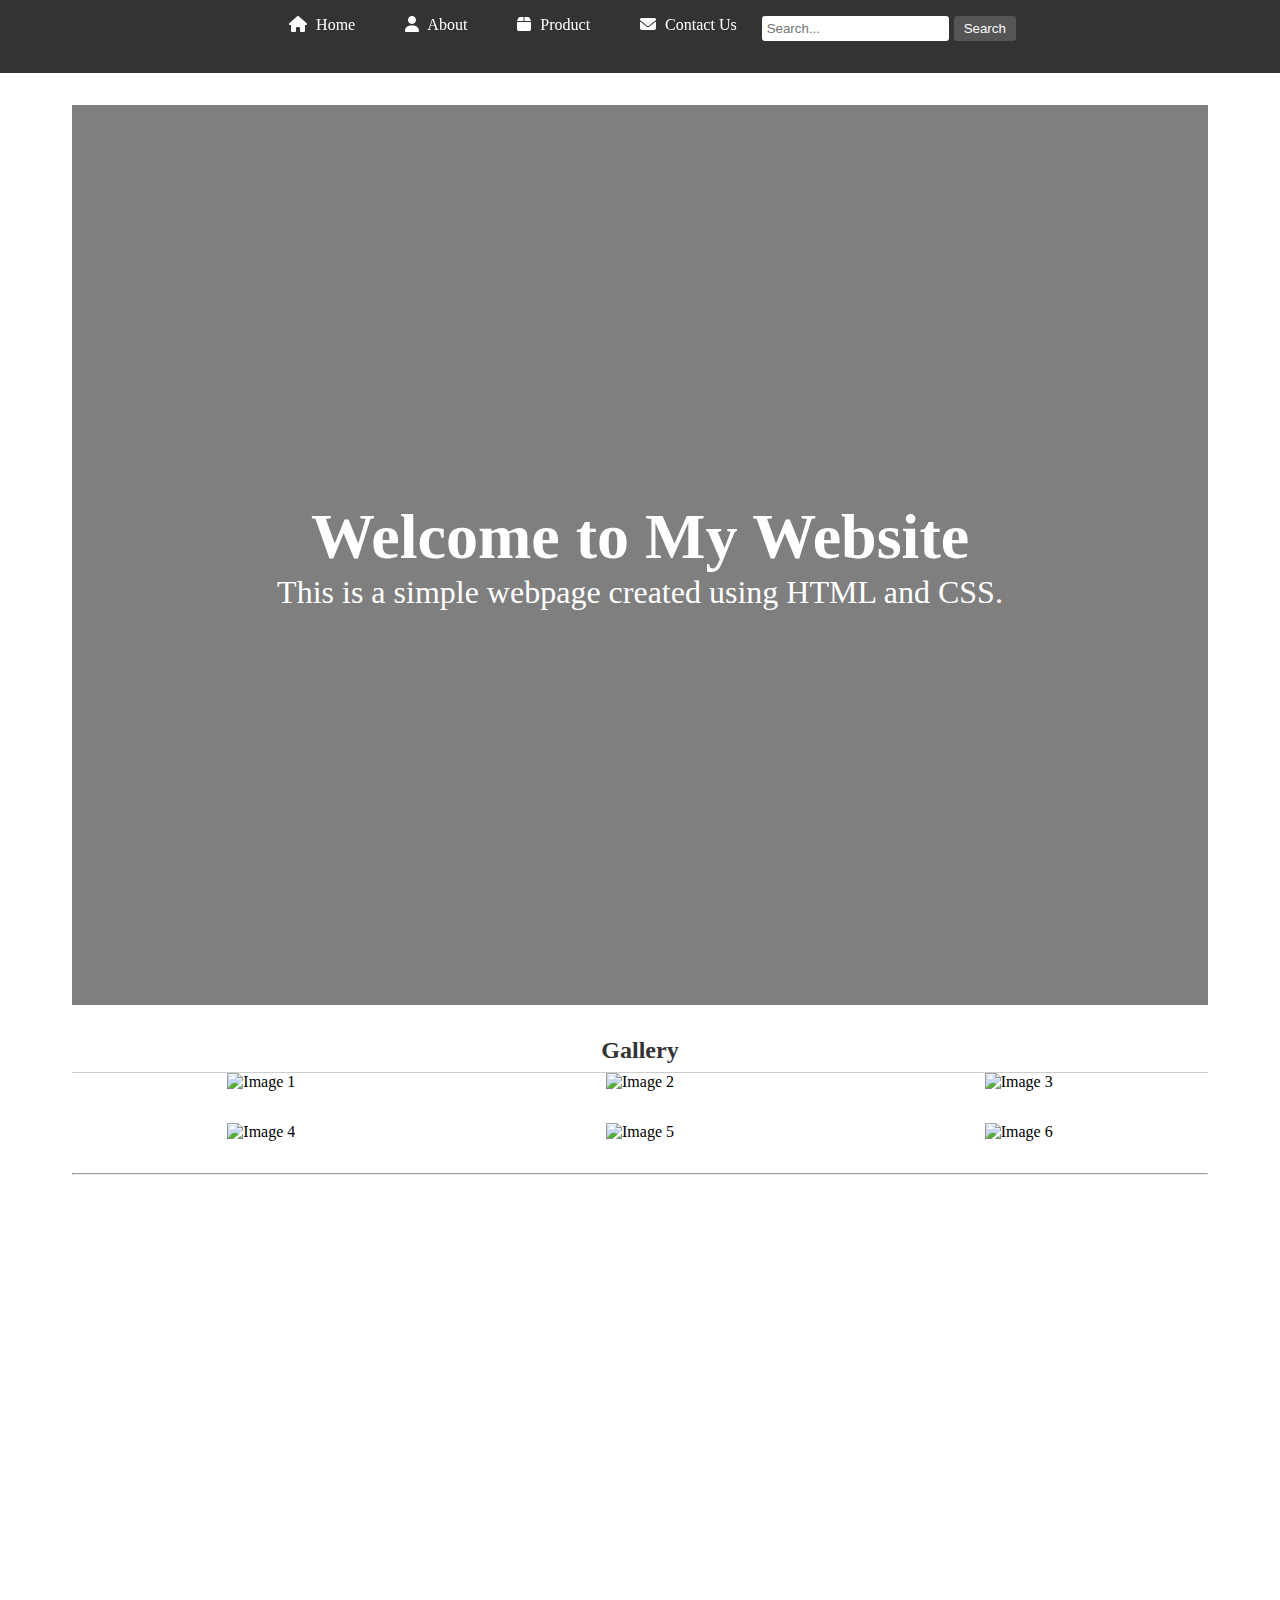
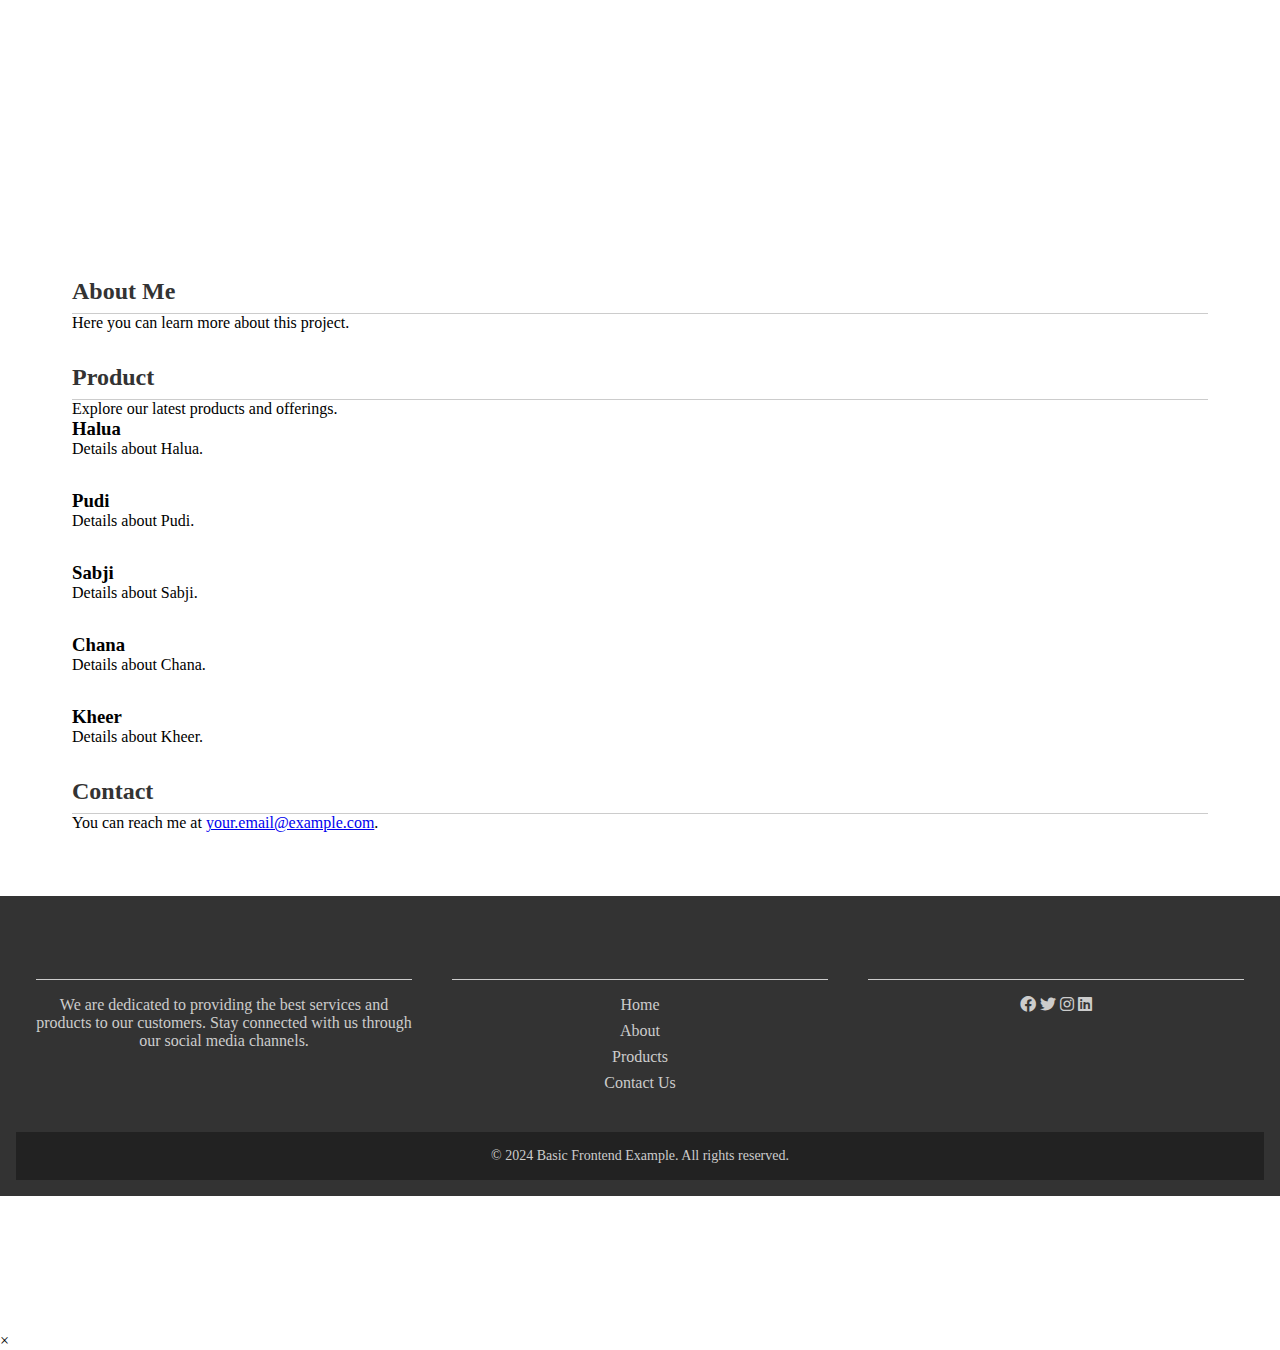
==== pages/index.html @ 5ccbd4a2 "added some features and responsiveness" ====
<!DOCTYPE html>
<html lang="en">
<head>
    <meta charset="UTF-8">
    <meta name="viewport" content="width=device-width, initial-scale=1.0">
    <title>welcome website</title>
    <link rel="stylesheet" href="..\asset\css\styles.css">
    <link rel="stylesheet" href="https://cdnjs.cloudflare.com/ajax/libs/font-awesome/6.0.0-beta3/css/all.min.css">
</head>
<body>
    <header>
        <nav class="navbar">            
            <ul>
                <li><a href="#home"><i class="fas fa-home"></i> Home</a></li>
                <li><a href="#about"><i class="fas fa-user"></i> About</a></li>
                <li class="dropdown">
                    <a href="#product" class="dropbtn"><i class="fas fa-box"></i> Product</a>
                    <div class="dropdown-content">
                        <a href="#halua">Halua</a>
                        <a href="#pudi">Pudi</a>
                        <a href="#sabji">Sabji</a>
                        <a href="#chana">Chana</a>
                        <a href="#kheer">Kheer</a>
                    </div>
                </li>
                <li><a href="#contact"><i class="fas fa-envelope"></i> Contact Us</a></li>
            </ul>
            <form action="/search" method="get" class="navbar-search">
                <input type="text" name="query" placeholder="Search...">
                <button type="submit">Search</button>
            </form>
        </nav>
    </header>
    <main>
        <section id="home" class="hero">
            <video autoplay muted loop id="heroVideo">
                <source src="../asset/video/1118472_Macro_4k_3840x2160.mp4" type="video/mp4">
                Your browser does not support the video tag.
            </video>
            <div class="hero-content">
                <h1>Welcome to My Website</h1>
                <p>This is a simple webpage created using HTML and CSS.</p>
            </div>
        </section>
        
        <!--
        <section id="home" class="hero">
            <div class="hero-content">
                <h1>Welcome to My Website</h1>
                <p>This is a simple webpage created using HTML and CSS.</p>
            </div>
        </section>-->
        <section id="images">
            <h2>Gallery</h2>
            <div class="image-row">
                <div class="image-container"><img src="..\asset\image\hero-image.jfif" alt="Image 1"></div>
                <div class="image-container"><img src="..\asset\image\itachi.jfif" alt="Image 2"></div>
                <div class="image-container"><img src="..\asset\image\lion.jfif" alt="Image 3"></div>
            </div>
            <div class="image-row">
                <div class="image-container"><img src="..\asset\image\dragon.jfif" alt="Image 4"></div>
                <div class="image-container"><img src="../asset/image/dragon.jfif" alt="Image 5"></div>
                <div class="image-container"><img src="..\asset\image\women.jfif" alt="Image 6"></div>
            </div>
            <hr>
        </section>
        <section id="Gallery">
            <div class="video-row">
            <div class="video-container">
                <iframe width="560" height="315" src="https://www.youtube.com/embed/qK5Sdo4YdMc?si=i6vL6hUYAAUxXVrm" title="YouTube video player" frameborder="0" allow="accelerometer; autoplay; clipboard-write; encrypted-media; gyroscope; picture-in-picture; web-share" referrerpolicy="strict-origin-when-cross-origin" allowfullscreen></iframe>
            </div>
            <div class="video-container">
                <iframe width="560" height="315" src="https://www.youtube.com/embed/w9lsR2tvkvQ?si=PRsmoJr9ibFxo8Ac" title="YouTube video player" frameborder="0" allow="accelerometer; autoplay; clipboard-write; encrypted-media; gyroscope; picture-in-picture; web-share" referrerpolicy="strict-origin-when-cross-origin" allowfullscreen></iframe>
            </div>
            <div class="video-container">
                <iframe width="560" height="315" src="https://www.youtube.com/embed/vjKo_kH-pWw?si=sXAhJuxIWHIAP7DD" title="YouTube video player" frameborder="0" allow="accelerometer; autoplay; clipboard-write; encrypted-media; gyroscope; picture-in-picture; web-share" referrerpolicy="strict-origin-when-cross-origin" allowfullscreen></iframe>
            </div>
            </div>
        </section>
        <section id="about">
            <h2>About Me</h2>
            <p>Here you can learn more about this project.</p>
        </section>
        <section id="product">
            <h2>Product</h2>
            <p>Explore our latest products and offerings.</p>
            <section id="halua">
                <h3>Halua</h3>
                <p>Details about Halua.</p>
            </section>
            <section id="pudi">
                <h3>Pudi</h3>
                <p>Details about Pudi.</p>
            </section>
            <section id="sabji">
                <h3>Sabji</h3>
                <p>Details about Sabji.</p>
            </section>
            <section id="chana">
                <h3>Chana</h3>
                <p>Details about Chana.</p>
            </section>
            <section id="kheer">
                <h3>Kheer</h3>
                <p>Details about Kheer.</p>
            </section>
        </section>
        <section id="contact">
            <h2>Contact</h2>
            <p>You can reach me at <a href="mailto:your.email@example.com">your.email@example.com</a>.</p>
        </section>
    </main>
    <footer>
        <div class="footer-content">
            <div class="footer-section about">
                <h2>About Us</h2>
                <p>We are dedicated to providing the best services and products to our customers. Stay connected with us through our social media channels.</p>
            </div>
            <div class="footer-section links">
                <h2>Quick Links</h2>
                <ul>
                    <li><a href="#home">Home</a></li>
                    <li><a href="#about">About</a></li>
                    <li><a href="#product">Products</a></li>
                    <li><a href="#contact">Contact Us</a></li>
                </ul>
            </div>
            <div class="footer-section social">
                <h2>Follow Us</h2>
               <!-- <a href="#"><img src="icons/facebook.png" alt="Facebook"></a>
                <a href="#"><img src="icons/twitter.png" alt="Twitter"></a>
                <a href="#"><img src="icons/instagram.png" alt="Instagram"></a>
                <a href="#"><img src="icons/linkedin.png" alt="LinkedIn"></a>-->
                <a href="#"><i class="fab fa-facebook"></i></a>
                <a href="#"><i class="fab fa-twitter"></i></a>
                <a href="#"><i class="fab fa-instagram"></i></a>
                <a href="#"><i class="fab fa-linkedin"></i></a>
            </div>
        </div>
        <div class="footer-bottom">
            <p>&copy; 2024 Basic Frontend Example. All rights reserved.</p>
        </div>
    </footer>
    <!-- Modal Structure -->
    <div id="videoModal" class="modal">
        <div class="modal-content">
            <span class="close">&times;</span>
            <iframe id="modalVideo" src="" frameborder="0" allowfullscreen></iframe>
        </div>
    </div>
    <script src="../asset/scripts/main.js"></script>

</body>
</html>
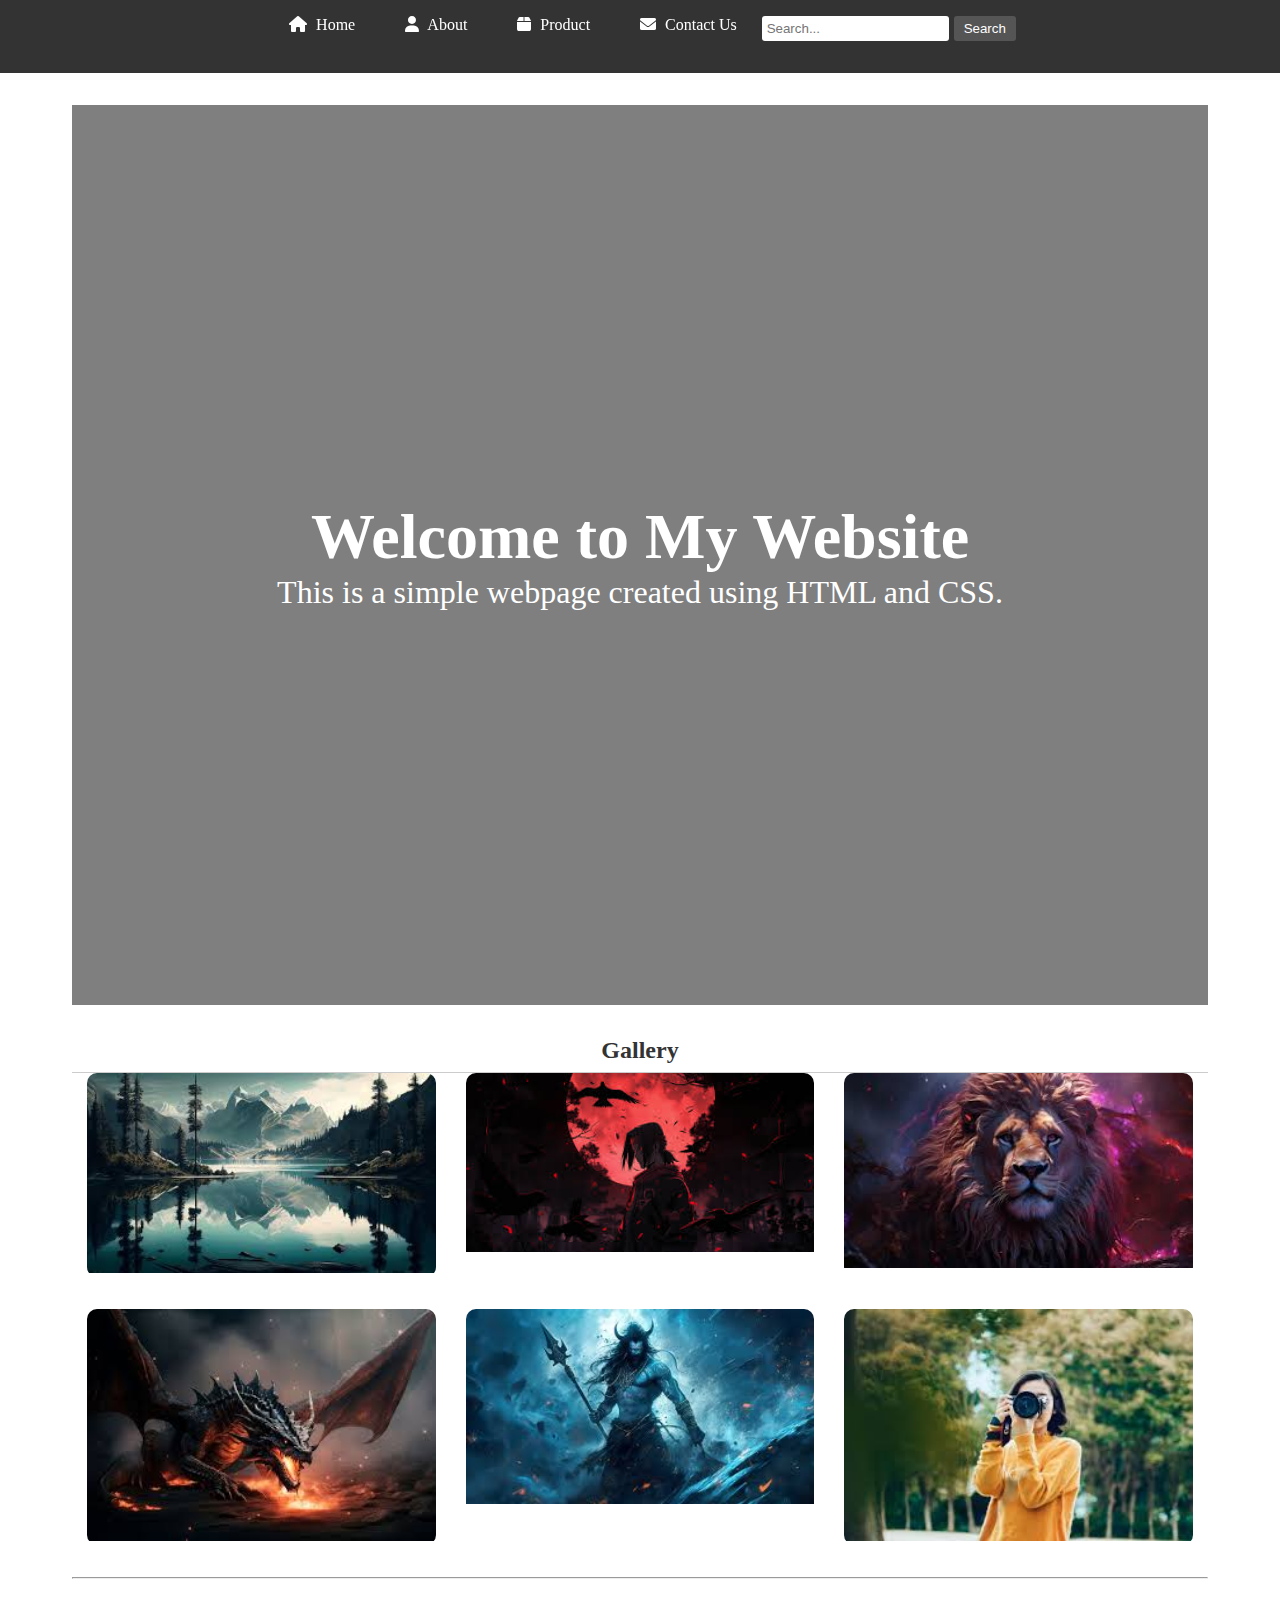
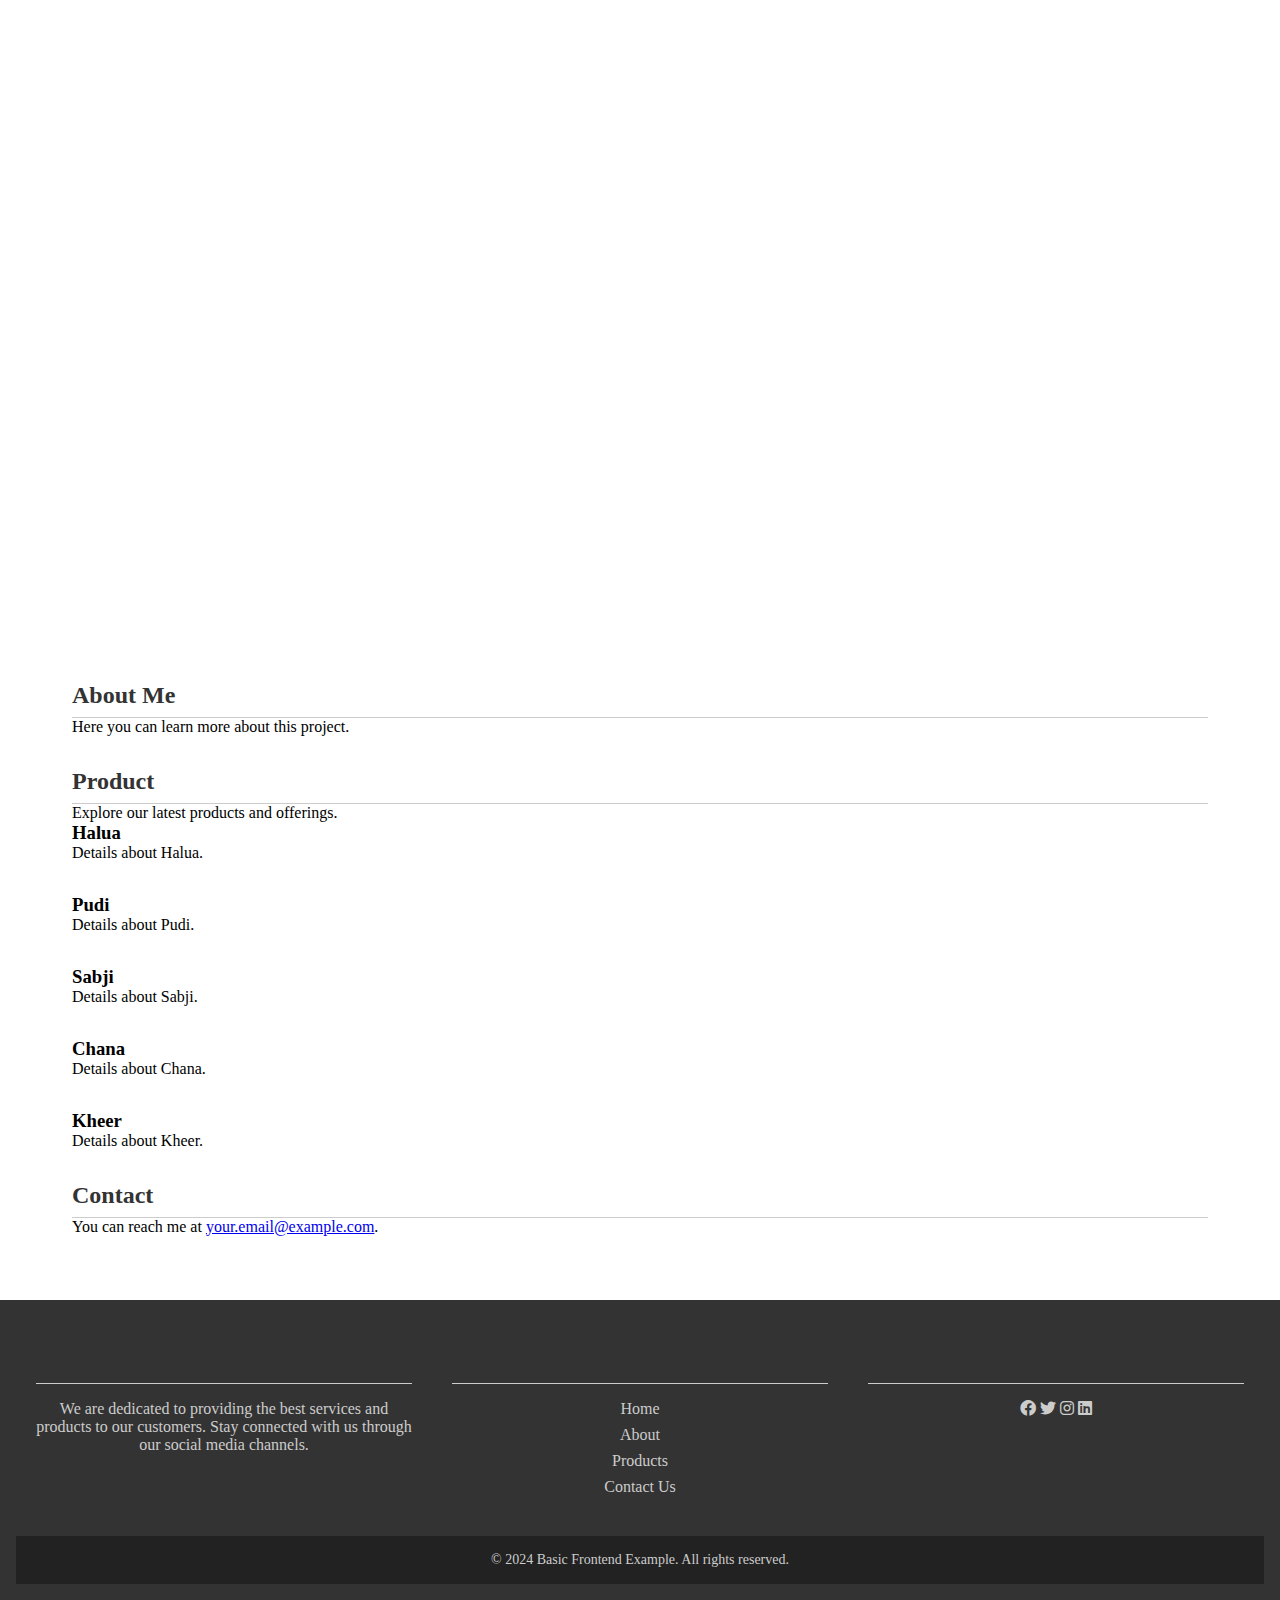
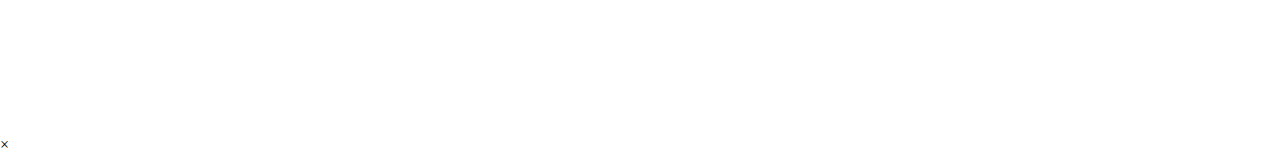
==== commit 0452305e: "fixed url's" ====
--- a/pages/index.html
+++ b/pages/index.html
@@ -34,7 +34,7 @@
     <main>
         <section id="home" class="hero">
             <video autoplay muted loop id="heroVideo">
-                <source src="../asset/video/1118472_Macro_4k_3840x2160.mp4" type="video/mp4">
+                <source src="../asset/video/1851190-uhd_3840_2160_25fps.mp4" type="video/mp4">
                 Your browser does not support the video tag.
             </video>
             <div class="hero-content">
@@ -53,14 +53,14 @@
         <section id="images">
             <h2>Gallery</h2>
             <div class="image-row">
-                <div class="image-container"><img src="..\asset\image\hero-image.jfif" alt="Image 1"></div>
-                <div class="image-container"><img src="..\asset\image\itachi.jfif" alt="Image 2"></div>
-                <div class="image-container"><img src="..\asset\image\lion.jfif" alt="Image 3"></div>
+                <div class="image-container"><img src="../asset/images/hero-image.jfif" alt="Image 1"></div>
+                <div class="image-container"><img src="../asset/images/itachi.jfif" alt="Image 2"></div>
+                <div class="image-container"><img src="../asset/images/lion.jfif" alt="Image 3"></div>
             </div>
             <div class="image-row">
-                <div class="image-container"><img src="..\asset\image\dragon.jfif" alt="Image 4"></div>
-                <div class="image-container"><img src="../asset/image/dragon.jfif" alt="Image 5"></div>
-                <div class="image-container"><img src="..\asset\image\women.jfif" alt="Image 6"></div>
+                <div class="image-container"><img src="../asset/images/dragon.jfif" alt="Image 4"></div>
+                <div class="image-container"><img src="../asset/images/shiva.jfif" alt="Image 5"></div>
+                <div class="image-container"><img src="../asset/images/women.jfif" alt="Image 6"></div>
             </div>
             <hr>
         </section>
@@ -127,10 +127,6 @@
             </div>
             <div class="footer-section social">
                 <h2>Follow Us</h2>
-               <!-- <a href="#"><img src="icons/facebook.png" alt="Facebook"></a>
-                <a href="#"><img src="icons/twitter.png" alt="Twitter"></a>
-                <a href="#"><img src="icons/instagram.png" alt="Instagram"></a>
-                <a href="#"><img src="icons/linkedin.png" alt="LinkedIn"></a>-->
                 <a href="#"><i class="fab fa-facebook"></i></a>
                 <a href="#"><i class="fab fa-twitter"></i></a>
                 <a href="#"><i class="fab fa-instagram"></i></a>
